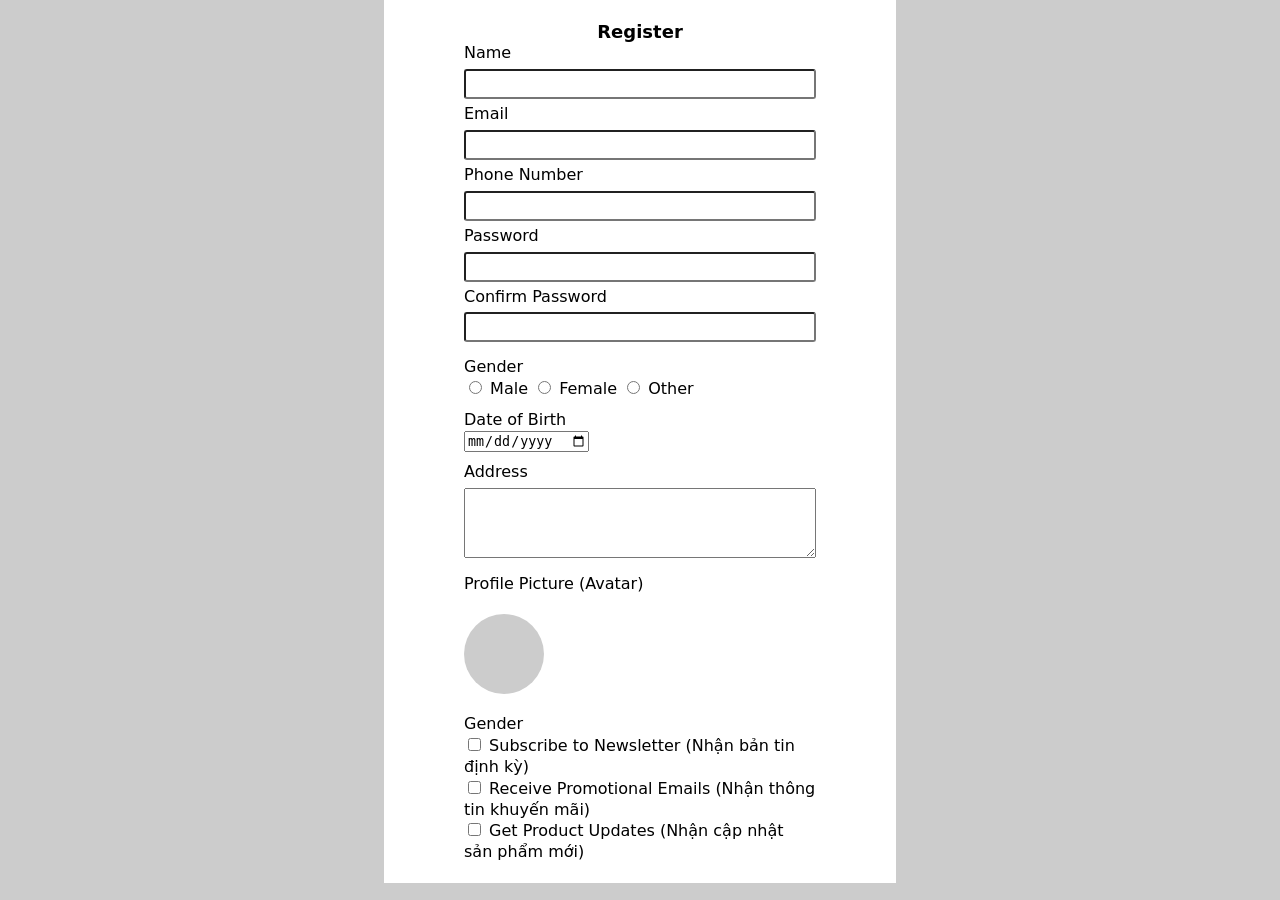
==== form-interactive.html @ fb4b04b4 "update B5- Nang cap menu" ====
<!doctype html>
<html lang="en">
    <head>
        <meta charset="UTF-8" />
        <meta name="viewport" content="width=device-width, initial-scale=1.0" />
        <link rel="stylesheet" href="css/reset.css" />
        <link rel="stylesheet" href="css/style.css" />
        <title>Register</title>
    </head>
    <body>
        <div class="form-container">
            <form action="" autocomplete="off">
                <h1 class="center">Register</h1>
                <div class="form">
                    <label for="name">Name</label> <br />
                    <input type="name" class="input" id="name" />
                </div>
                <div class="form">
                    <label for="email">Email</label> <br />
                    <input type="email" class="input" id="email" />
                </div>
                <div class="form">
                    <label for="phone">Phone Number</label> <br />
                    <input type="number" class="input" id="phone" />
                </div>
                <div class="form">
                    <label for="password">Password</label> <br />
                    <input type="password" class="input" id="password" />
                </div>
                <div class="form">
                    <label for="confirm-password">Confirm Password</label>
                    <br />
                    <input
                        type="password"
                        class="input"
                        id="confirm-password"
                    />
                </div>
                <div class="form gender">
                    <label >Gender</label> <br />
                    <input type="radio" name="gender" value="Male" />
                    <label for="">Male</label>
                    <input type="radio" name="gender" value="Female" />
                    <label for="">Female</label>
                    <input type="radio" name="gender" value="Other" />
                    <label for="">Other</label>
                </div>
                <div class="form">
                    <label for="date">Date of Birth</label> <br />
                    <input type="date" id="date" />
                </div>
                <div class="form address">
                    <label for="address">Address</label> <br />
                    <textarea name="" id="address"></textarea>
                </div>
                <div class="form">
                    <label for="avatar"
                        >Profile Picture (Avatar) <br />
                        <div class="image"></div>
                        <input
                            type="file"
                            class="avatar"
                            id="avatar"
                            accept="image/png, image/jpeg"
                    /></label>
                </div>
                <div class="form">
                    <label for="">Gender</label> <br />
                    <input type="checkbox" name="gender" value="Male" />
                    <label for=""
                        >Subscribe to Newsletter (Nhận bản tin định kỳ)
                    </label>
                    <br />
                    <input type="checkbox" name="gender" value="Female" />
                    <label for=""
                        >Receive Promotional Emails (Nhận thông tin khuyến mãi)
                    </label>
                    <br />
                    <input type="checkbox" name="gender" value="Other" />
                    <label for=""
                        >Get Product Updates (Nhận cập nhật sản phẩm mới)
                    </label>
                </div>
            </form>
        </div>
    </body>
</html>
---- css/style.css ----
* {
    box-sizing: border-box;
}
body {
    background-color: #ccc;
    font-family:
        system-ui,
        -apple-system,
        BlinkMacSystemFont,
        "Segoe UI",
        Roboto,
        Oxygen,
        Ubuntu,
        Cantarell,
        "Open Sans",
        "Helvetica Neue",
        sans-serif;
    line-height: 1.3;
}

p {
    font-size: 12px;
}

.container {
    max-width: 616px;
    background-color: white;
    margin: 30px auto 0px;
}
.content {
    padding: 34px 56px;
}
.center {
    text-align: center;
}
.line {
    width: 100%;
    height: 1.5px;
    background-color: black;
}
h1 {
    font-size: 18px;
    font-weight: bold;
}

h3 {
    font-size: 12px;
    font-weight: bold;
    line-height: 1.5;
    padding: 5px 0;
}

.info {
    margin-bottom: 16px;
}

.title-info {
    display: flex;
    justify-content: space-between;
    align-items: center;
}

.sub-title {
    margin: 10px 0 2px;
}

.cv ul {
    padding-left: 18px;
    list-style-type: disc;
}

strong {
    font-weight: bold;
}
.edu.line {
    margin-bottom: 10px;
}

/* MENU  */
.menu {
}
.menu-container {
    background-color: rgb(75, 75, 244);
}
.menu ul {
    display: flex;
    align-items: center;
    justify-content: center;
}

.menu a {
    display: block;
    text-decoration: none;
    color: white;
    font-weight: 600;
    padding: 25px;
}

.menu a:hover {
    background-color: white;
    color: black;
    
}


.menu a.active {
    background-color: white;
    color: black;
}

.menu a:active{
    text-decoration: underline;
    opacity: 0.8;
}

/* FORM  */
.form-container form {
    width: 40%;
    margin: 0 auto;
    background-color: white;
    padding: 20px 80px;
}

.input {
    width: 100%;
    height: 30px;
    border-radius: 3px;
    margin: 5px 0 5px;
}

.input:focus{
    background-color: #ccc;
}

.form-container form label {
    font-weight: 500;
    
}

.avatar {
  display: none;
}

.form-container .image{
    width: 80px;
    height: 80px;
    border-radius: 50%;
    background-color: #ccc;
    margin: 20px 0;
}

.gender {
    margin: 10px 0;
}

.address {
    margin: 10px 0;
}


.address textarea {
    width: 100%;
    height: 70px;
    margin-top: 5px;
}

.menu ul a {
    display: flex;
}

.menu ul li {
    border-left: 1px solid #ccc;
}

.menu ul li:last-child{
    border-right: 1px solid #ccc;
}

.menu ul a::after{
    content: "\25B6";
    margin-left: 5px;
}

.menu a:hover::after{
    content: "\25BC";
}
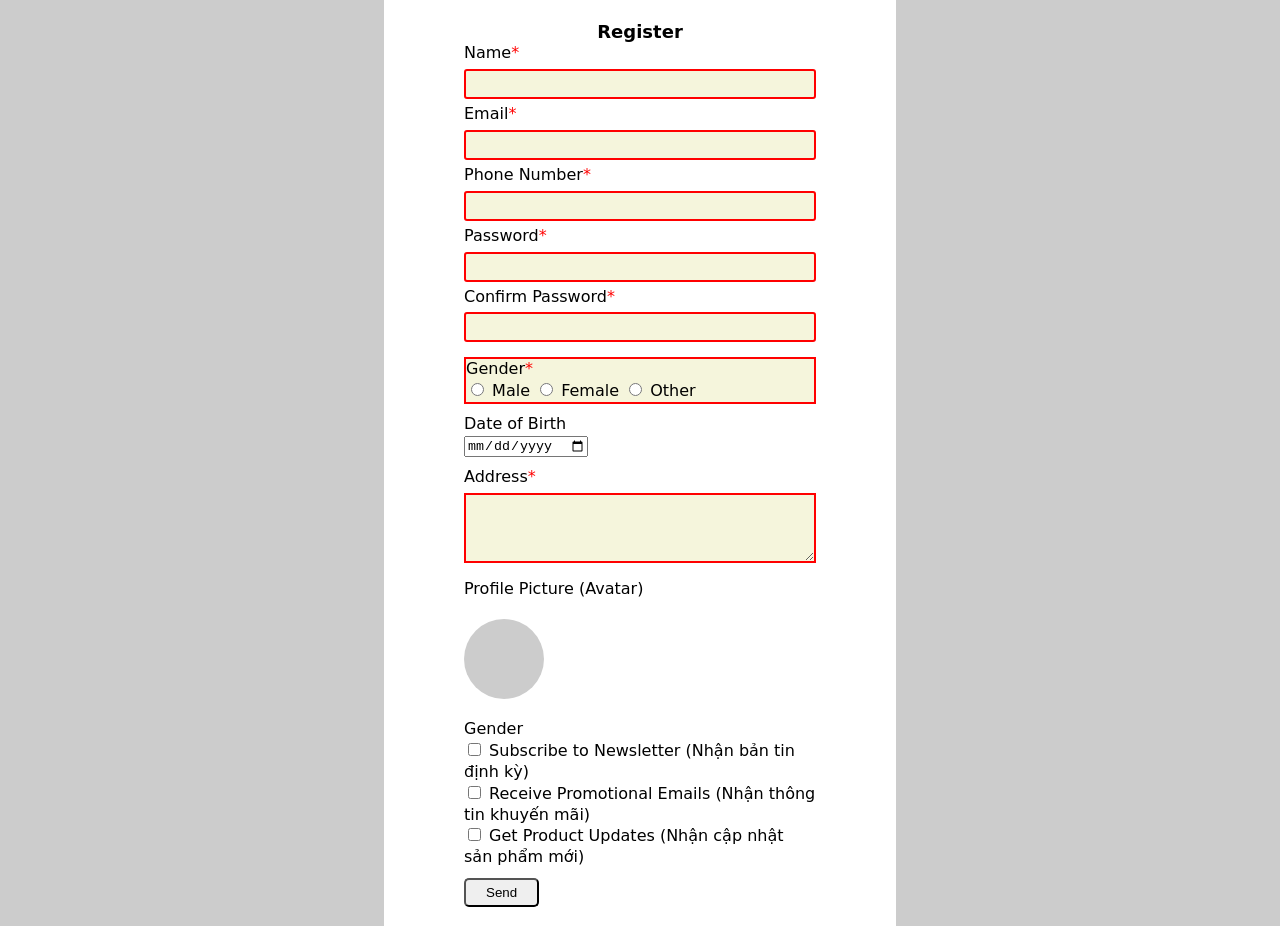
==== commit 71717e5d: "update Bai 5" ====
--- a/form-interactive.html
+++ b/form-interactive.html
@@ -12,46 +12,47 @@
             <form action="" autocomplete="off">
                 <h1 class="center">Register</h1>
                 <div class="form">
-                    <label for="name">Name</label> <br />
-                    <input type="name" class="input" id="name" />
+                    <label for="name" class="obligatory">Name</label> <br />
+                    <input type="name" class="input" id="name" required/>
                 </div>
                 <div class="form">
-                    <label for="email">Email</label> <br />
-                    <input type="email" class="input" id="email" />
+                    <label for="email" class="obligatory">Email</label> <br />
+                    <input type="email" class="input" id="email" required/>
                 </div>
                 <div class="form">
-                    <label for="phone">Phone Number</label> <br />
-                    <input type="number" class="input" id="phone" />
+                    <label for="phone" class="obligatory">Phone Number</label> <br />
+                    <input type="number" class="input" id="phone" required/>
                 </div>
                 <div class="form">
-                    <label for="password">Password</label> <br />
-                    <input type="password" class="input" id="password" />
+                    <label for="password" class="obligatory">Password</label> <br />
+                    <input type="password" class="input" id="password" required/>
                 </div>
                 <div class="form">
-                    <label for="confirm-password">Confirm Password</label>
+                    <label for="confirm-password" class="obligatory">Confirm Password</label>
                     <br />
                     <input
                         type="password"
                         class="input"
                         id="confirm-password"
+                        required
                     />
                 </div>
-                <div class="form gender">
-                    <label >Gender</label> <br />
-                    <input type="radio" name="gender" value="Male" />
+                <fieldset class="form gender">
+                    <label class="obligatory">Gender</label> <br />
+                    <input type="radio" name="gender" value="Male" required/>
                     <label for="">Male</label>
-                    <input type="radio" name="gender" value="Female" />
+                    <input type="radio" name="gender" value="Female" required/>
                     <label for="">Female</label>
-                    <input type="radio" name="gender" value="Other" />
+                    <input type="radio" name="gender" value="Other" required/>
                     <label for="">Other</label>
-                </div>
+                </fieldset>
                 <div class="form">
                     <label for="date">Date of Birth</label> <br />
                     <input type="date" id="date" />
                 </div>
                 <div class="form address">
-                    <label for="address">Address</label> <br />
-                    <textarea name="" id="address"></textarea>
+                    <label for="address" class="obligatory">Address</label> <br />
+                    <textarea name="" id="address" required></textarea>
                 </div>
                 <div class="form">
                     <label for="avatar"
@@ -81,6 +82,7 @@
                         >Get Product Updates (Nhận cập nhật sản phẩm mới)
                     </label>
                 </div>
+                <button type="submit">Send</button>
             </form>
         </div>
     </body>
--- a/css/style.css
+++ b/css/style.css
@@ -121,20 +121,56 @@
     padding: 20px 80px;
 }
 
-.input {
+.form-container .input {
     width: 100%;
     height: 30px;
     border-radius: 3px;
     margin: 5px 0 5px;
 }
 
-.input:focus{
-    background-color: #ccc;
+.form-container .input:invalid{
+    border: 2px solid red;
+    background-color: beige;
+}
+
+textarea:invalid{
+    border: 2px solid red;
+    background-color: beige;
+}
+
+fieldset:invalid{
+    border: 2px solid red;
+    background-color: beige;
+}
+
+.form-container input:focus{
+    border: 2px solid #c1c1c1;
+    outline: none;
+}
+button {
+    margin-top: 10px;
+    border-radius: 5px ;
+    padding: 5px 20px;
+    
+}
+
+button:hover{
+    cursor: pointer;
+}
+
+button:active{
+    background-color: blue;
+    color: white;
 }
 
 .form-container form label {
     font-weight: 500;
     
+}
+
+.obligatory::after{
+    content: "*";
+    color: red;
 }
 
 .avatar {
